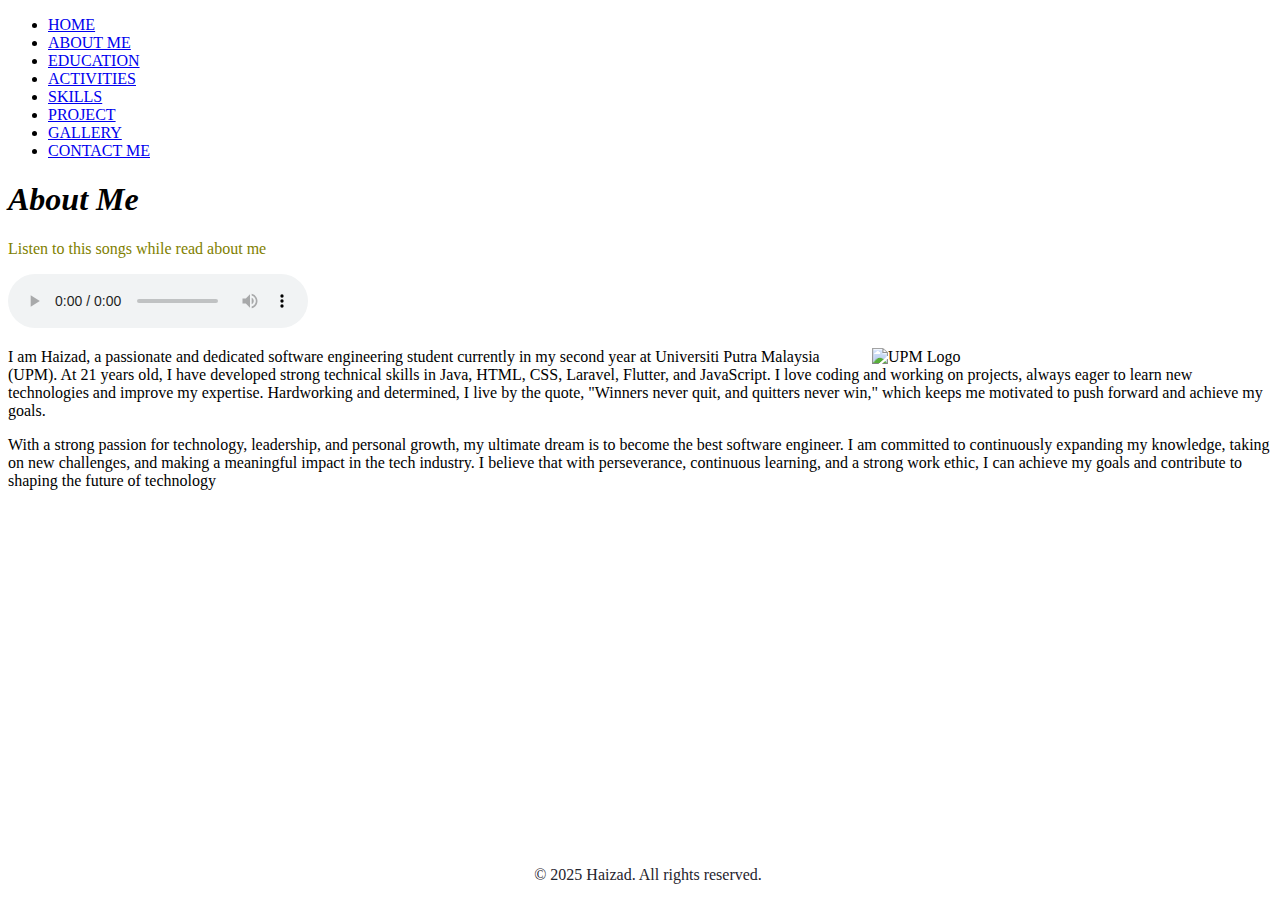
==== about_me.html @ 7317d408 "Add files via upload" ====
<!DOCTYPE html>
<html>
<head>
  <title>Haizad 224212 About Me</title>
  <meta charset="UTF-8">
</head>
<body>
    <!-- HEADER -->
    <div>
        <nav>
           <ul>
            <li>
                <a href="index.html">HOME</a>
            </li>
            <li>
                <a href="about_me.html">ABOUT ME</a>
            </li>
            <li>
                <a href="education.html">EDUCATION</a>
            </li>
            <li>
                <a href="activities.html">ACTIVITIES</a>
            </li>
            <li>
                <a href="skills.html">SKILLS</a>
            </li>
            <li>
                <a href="project.html">PROJECT</a>
            </li>
            <li>
                <a href="gallery.html">GALLERY</a>
            </li>
            <li>
                <a href="contact_me.html">CONTACT ME</a>
            </li>
           </ul>
        </nav>
   </div>

        <!-- ABOUT ME CONTENT -->
        <h1><em>About Me</em></h1>
         <!-- Audio -->
         <div>
             <p><span style="color:olive;">Listen to this songs while read about me</span></p>
             <audio controls>
                 <source src="audios/Justin Bieber - Baby (Lyrics) ft. Ludacris.mp3" type="audio/mp3">
             </audio>
         </div>
         <div>
            <p>
                <img src="images/haizad3.png" alt="UPM Logo" width="400" style="float: right; margin-left: 15px;">
                I am Haizad, a passionate and dedicated software engineering student currently in my second year at Universiti Putra Malaysia (UPM). 
                At 21 years old, I have developed strong technical skills in Java, HTML, CSS, Laravel, Flutter, and JavaScript. 
                I love coding and working on projects, always eager to learn new technologies and improve my expertise. Hardworking and determined, 
                I live by the quote, "Winners never quit, and quitters never win," which keeps me motivated to push forward and achieve my goals.
            </p>
        </div>   

         <div>
            <p>
                With a strong passion for technology, leadership, and personal growth, my ultimate dream is to become the best software engineer. 
                I am committed to continuously expanding my knowledge, taking on new challenges, and making a meaningful impact in the tech industry.
                I believe that with perseverance, continuous learning, and a strong work ethic, I can achieve my goals and contribute to shaping the future of technology
         </div>

          <!-- FOOTER -->
          <div>
            <p style="position: absolute; bottom: 0; width: 100%; text-align: center;"><span style="color: #1f242d;">&copy; 2025 Haizad. All rights reserved.</span></p>
         </div>
</body>
</html>
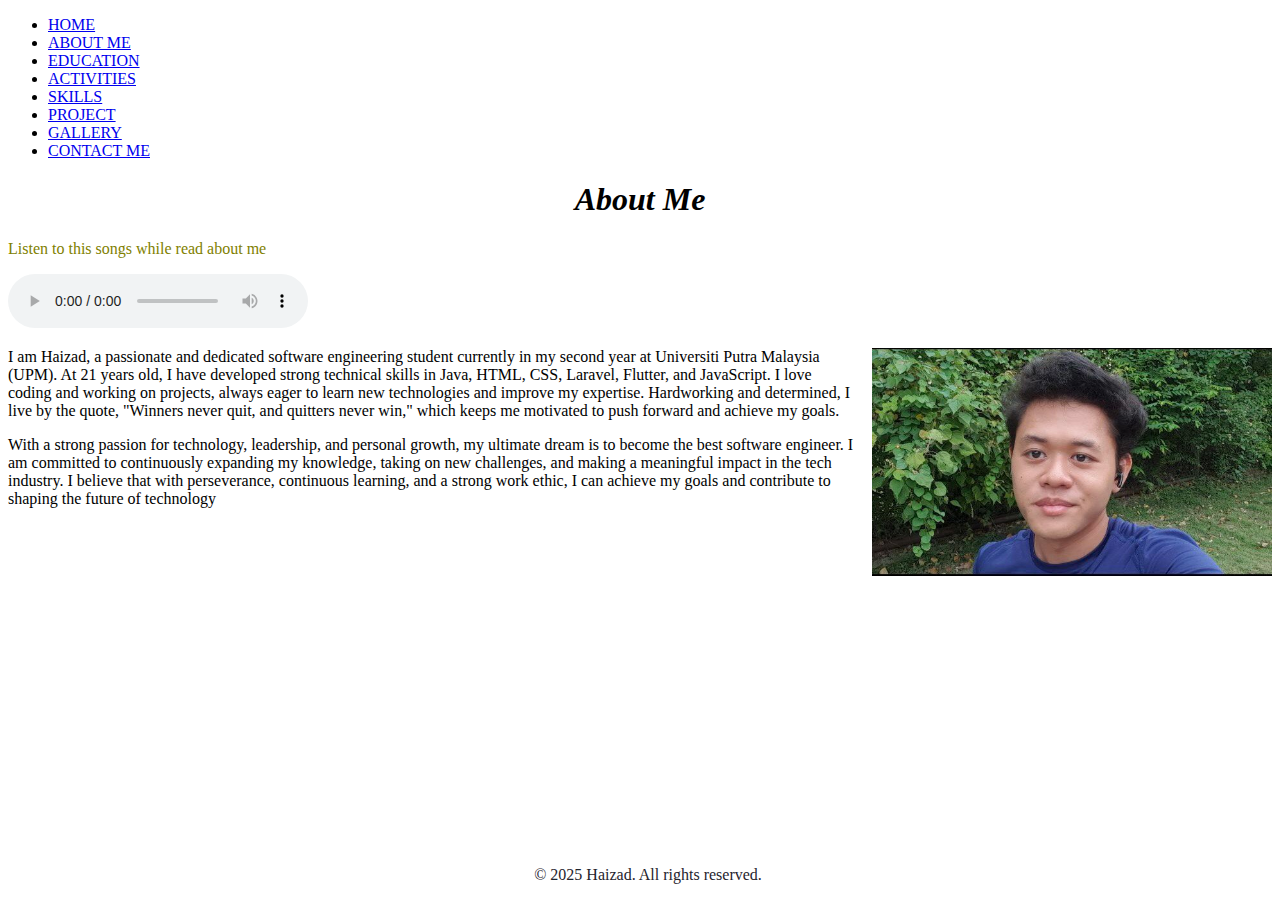
==== commit ca05e06e: "Add files via upload" ====
--- a/about_me.html
+++ b/about_me.html
@@ -38,7 +38,7 @@
    </div>
 
         <!-- ABOUT ME CONTENT -->
-        <h1><em>About Me</em></h1>
+        <h1 style="text-align: center;"><em>About Me</em></h1>
          <!-- Audio -->
          <div>
              <p><span style="color:olive;">Listen to this songs while read about me</span></p>
